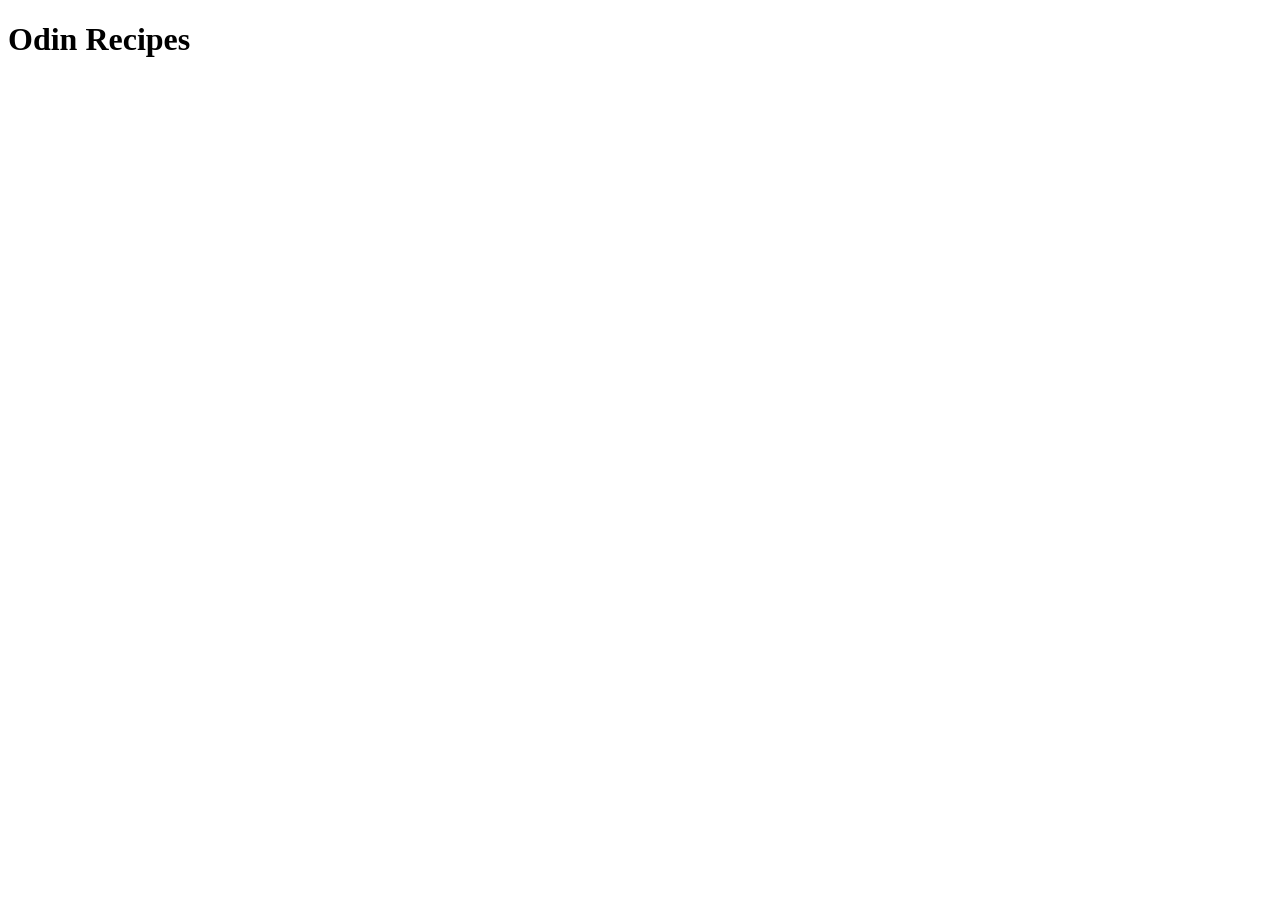
==== index.html @ 1d0cb9b6 "Add index.html with header Introduced baseline boilerplate and header to file." ====
<!DOCTYPE html>
<html lang="en">
<head>
    <meta charset="UTF-8">
    <meta name="viewport" content="width=device-width, initial-scale=1.0">
    <title>Document</title>
</head>

<body>
    <h1>Odin Recipes</h1>
</body>
</html>
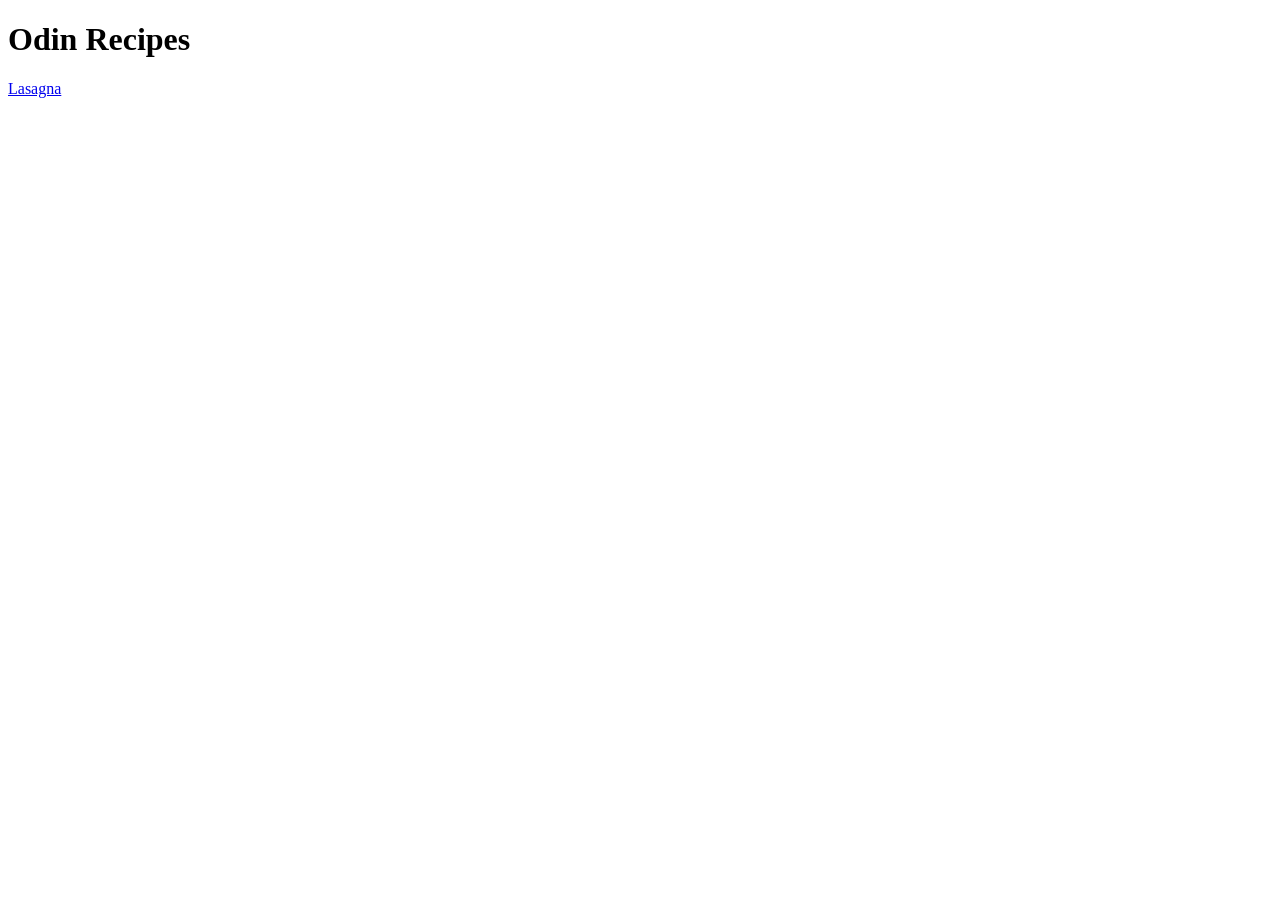
==== commit a754d3c4: "Add descriptive titles to pages Useful for identifying pages in top bar of web browser." ====
--- a/index.html
+++ b/index.html
@@ -3,10 +3,11 @@
 <head>
     <meta charset="UTF-8">
     <meta name="viewport" content="width=device-width, initial-scale=1.0">
-    <title>Document</title>
+    <title>List of Recipes</title>
 </head>
 
 <body>
     <h1>Odin Recipes</h1>
+    <a href="recipes/Lasagna.html">Lasagna</a>
 </body>
 </html>
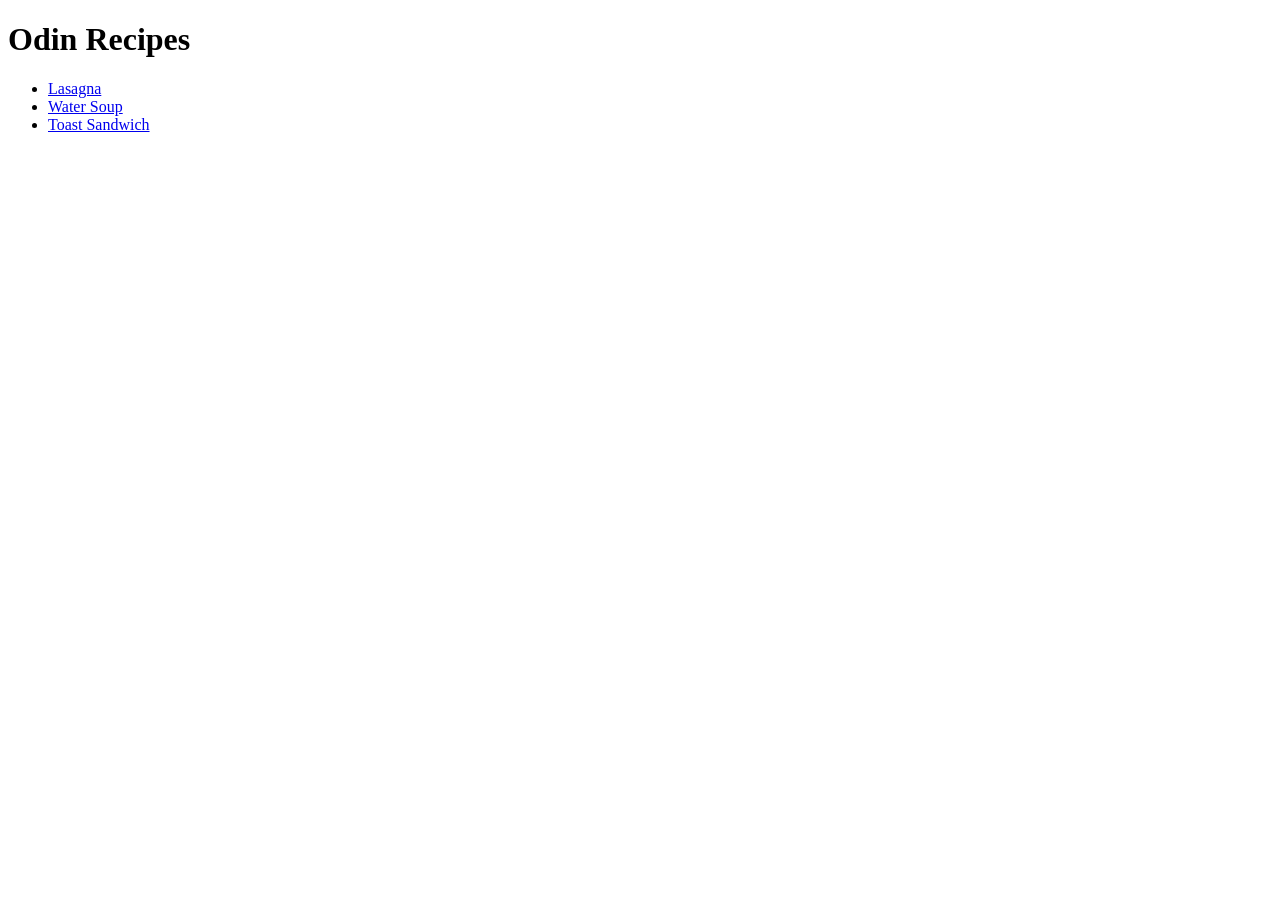
==== commit e5bc60a5: "Add links to new recipe prototypes For access by readers once recipes are completed." ====
--- a/index.html
+++ b/index.html
@@ -8,6 +8,10 @@
 
 <body>
     <h1>Odin Recipes</h1>
-    <a href="recipes/Lasagna.html">Lasagna</a>
+    <ul>
+        <li><a href="recipes/lasagna.html">Lasagna</a></li>
+        <li><a href="recipes/water-soup.html">Water Soup</a></li>
+        <li><a href="recipes/toast-sandwich.html">Toast Sandwich</a></li>
+    </ul>
 </body>
 </html>
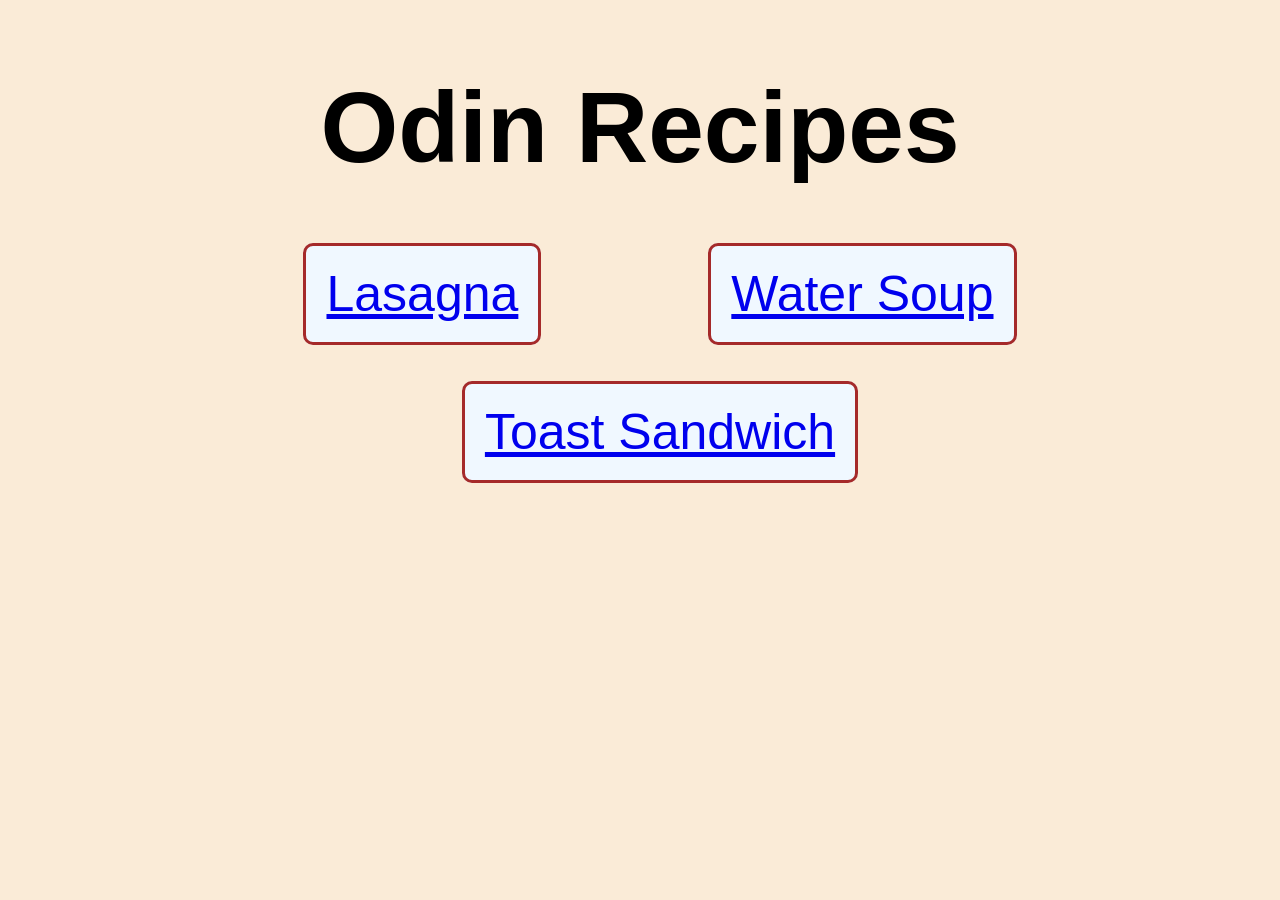
==== commit 30ce0a13: "Add formatting to all website pages Completed basic formatting for page elements. Added appropriate " ====
--- a/index.html
+++ b/index.html
@@ -4,9 +4,10 @@
     <meta charset="UTF-8">
     <meta name="viewport" content="width=device-width, initial-scale=1.0">
     <title>List of Recipes</title>
+    <link rel="stylesheet" href="styles.css">
 </head>
 
-<body>
+<body class="home">
     <h1>Odin Recipes</h1>
     <ul>
         <li><a href="recipes/lasagna.html">Lasagna</a></li>
--- a/styles.css
+++ b/styles.css
@@ -0,0 +1,60 @@
+body {
+    font-family: 'Segoe UI', Tahoma, Geneva, Verdana, sans-serif;
+    background-color: antiquewhite;
+    max-width: 1000px;
+    margin: 0 auto;
+    padding: 30px;
+}
+.home {
+    text-align: center;
+    font-size: 50px;
+}
+.home * {
+    margin: 40px;
+}
+
+.home ul {
+    display:flex;
+    flex-flow: row wrap;
+    justify-content: space-around;
+    border: 1px;
+    list-style: none;
+    text-wrap-mode: nowrap;
+}
+.home a {
+    border-style: solid;
+    border-color: brown;
+    padding: 20px;
+    border-radius: 10px;
+    background-color: aliceblue;
+    margin:0;
+}
+.home a:hover {
+    
+    background-color: aquamarine;
+    padding: 18px;
+    margin:2px;
+    border-radius: 5px;
+}
+
+.recipe .attrib {
+    overflow-wrap: break-word;
+    font-size: 10px;
+    color: #575555;
+    width: 170px;
+    margin: 5px auto;
+    text-wrap-mode: wrap;
+}
+.attrib a {
+    color: rgb(143, 143, 220);
+    overflow-wrap: break-word;
+}
+.recipe img {
+    display: block;
+    margin-bottom: 5px;
+    border-radius: 10px;
+    border-style: solid;
+    border-color: grey;
+    border-width: 4px;
+    margin: 0 auto;
+}
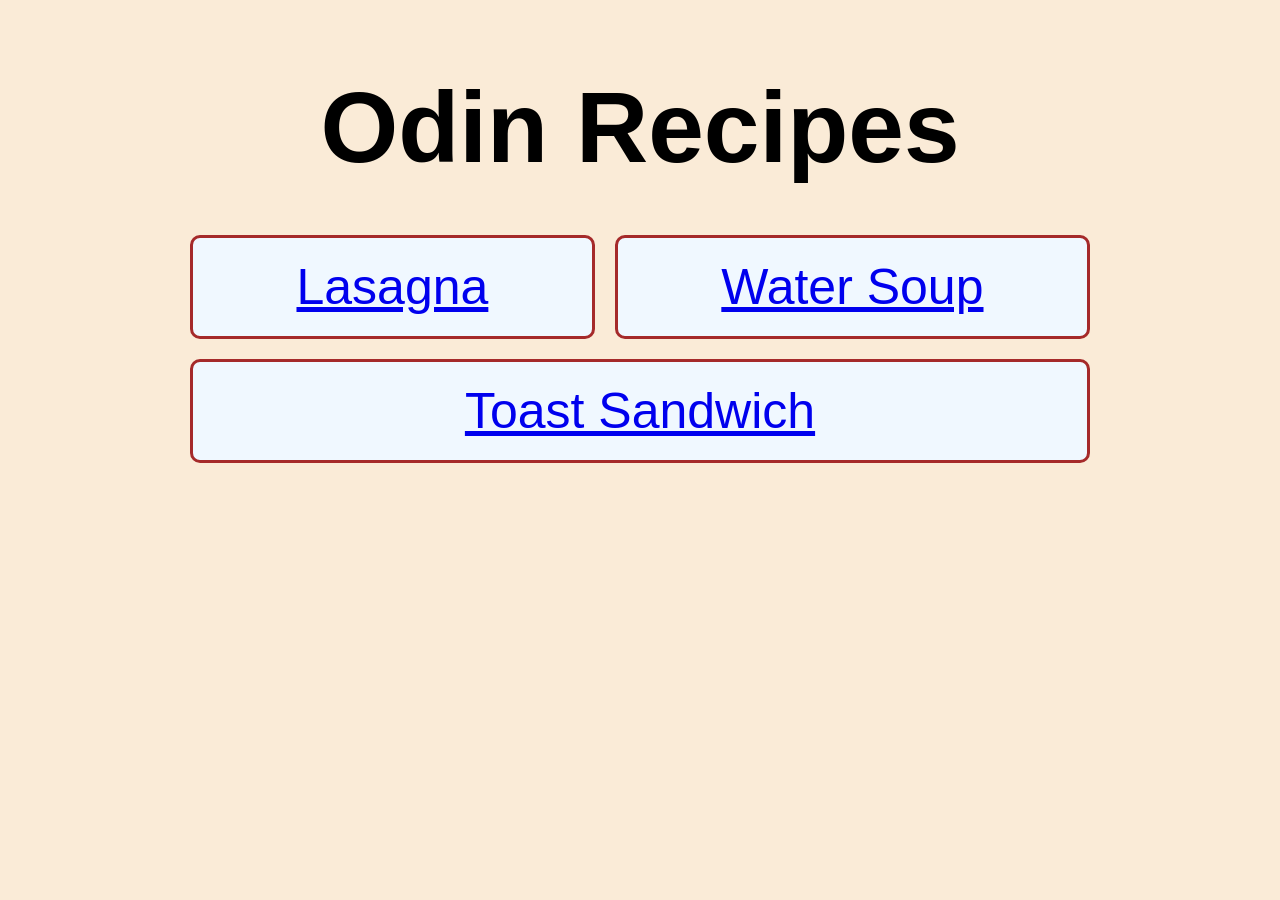
==== commit 672fede6: "Update CSS for readability and visual changes Changed the underlying homepage flexbox behavior and s" ====
--- a/index.html
+++ b/index.html
@@ -9,10 +9,10 @@
 
 <body class="home">
     <h1>Odin Recipes</h1>
-    <ul>
-        <li><a href="recipes/lasagna.html">Lasagna</a></li>
-        <li><a href="recipes/water-soup.html">Water Soup</a></li>
-        <li><a href="recipes/toast-sandwich.html">Toast Sandwich</a></li>
-    </ul>
+    <div>
+        <a href="recipes/lasagna.html">Lasagna</a>
+        <a href="recipes/water-soup.html">Water Soup</a>
+        <a href="recipes/toast-sandwich.html">Toast Sandwich</a>
+    </div>
 </body>
 </html>
--- a/styles.css
+++ b/styles.css
@@ -13,7 +13,7 @@
     margin: 40px;
 }
 
-.home ul {
+.home div {
     display:flex;
     flex-flow: row wrap;
     justify-content: space-around;
@@ -22,18 +22,19 @@
     text-wrap-mode: nowrap;
 }
 .home a {
+    flex:auto;
+    display: block;
     border-style: solid;
     border-color: brown;
     padding: 20px;
     border-radius: 10px;
     background-color: aliceblue;
-    margin:0;
+    margin:10px;
 }
 .home a:hover {
-    
     background-color: aquamarine;
-    padding: 18px;
-    margin:2px;
+    padding: 15px;
+    margin:15px;
     border-radius: 5px;
 }
 
